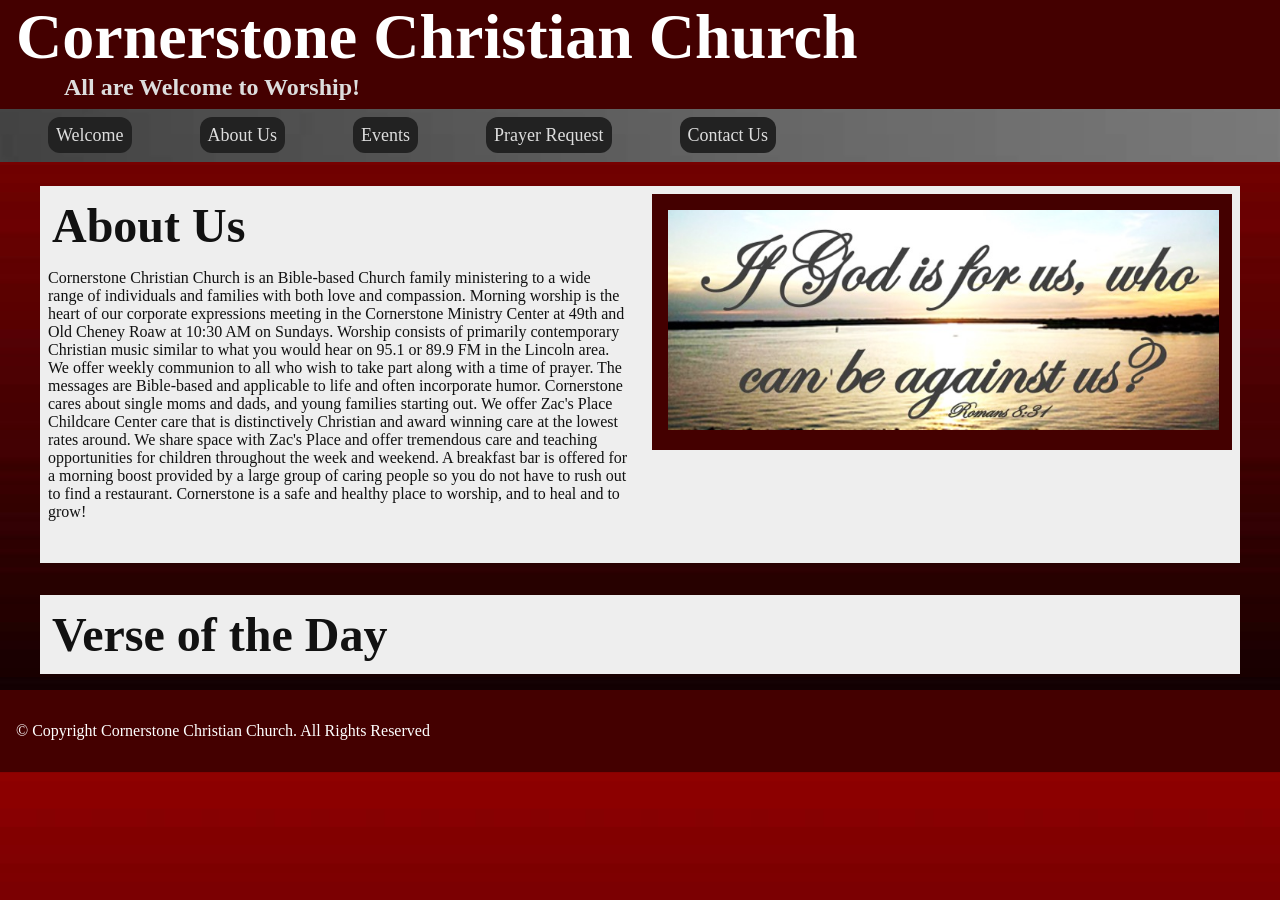
==== about-us.html @ 25699bc8 "about-us: added "About Us" section and created verse image" ====
<!DOCTYPE html>
<html lang="en">
<head>
	<link rel="stylesheet" href="style.css">
	<meta charset="UTF-8">
	<title>Cornerstone Christian Church</title>
	<link rel="icon" type="image/svg+xml" href='data:image/svg+xml,
		<svg xmlns="http://www.w3.org/2000/svg" viewBox="0 0 120 120" stroke="black" fill="none" stroke-width="4" stroke-linecap="round" stroke-linejoin="round">
		<path d="M60 20 L50 45 L70 45 Z" fill="gray"/>
		<rect x="48" y="45" width="24" height="45" fill="white"/>
		<rect x="52" y="45" width="16" height="8" fill="gray"/>
		<rect x="52" y="70" width="16" height="20" fill="gray"/>
		<line x1="70" y1="30" x2="100" y2="20"/>
		<line x1="70" y1="35" x2="100" y2="35"/>
		<line x1="70" y1="40" x2="100" y2="50"/>
		<line x1="50" y1="30" x2="20" y2="20"/>
		<line x1="50" y1="35" x2="20" y2="35"/>
		<line x1="50" y1="40" x2="20" y2="50"/>
		<rect x="40" y="90" width="40" height="8" fill="gray"/>
	</svg>'>
</head>
<header>
	<h1>Cornerstone Christian Church</h1>
	<h3>All are Welcome to Worship!</h3>
	<nav>
		<a href="welcome.html">Welcome</a> 
		<a href="about-us.html">About Us</a> 
		<a href="events.html">Events</a> 
		<a href="prayer-request.html">Prayer Request</a>
		<a href="contact-us.html">Contact Us</a>
	</nav>
</header>
<body>
	<div class="section">
		<div class="right_subsection">
			<img src="romans8-31.jpg">
		</div>
		<h2>About Us</h2>
		<p>Cornerstone Christian Church is an Bible-based Church family ministering to a wide range of individuals and families with both love and compassion. Morning worship is the heart of our corporate expressions meeting in the Cornerstone Ministry Center at 49th and Old Cheney Roaw at 10:30 AM on Sundays. Worship consists of primarily contemporary Christian music similar to what you would hear on 95.1 or 89.9 FM in the Lincoln area. We offer weekly communion to all who wish to take part along with a time of prayer. The messages are Bible-based and applicable to life and often incorporate humor. Cornerstone cares about single moms and dads, and young families starting out. We offer Zac's Place Childcare Center care that is distinctively Christian and award winning care at the lowest rates around. We share space with Zac's Place and offer tremendous care and teaching opportunities for children throughout the week and weekend. A breakfast bar is offered for a morning boost provided by a large group of caring people so you do not have to rush out to find a restaurant. Cornerstone is a safe and healthy place to worship, and to heal and to grow!</p><br>
	</div>
	<div class="section">
		<h2>Verse of the Day</h2>
		<div id="dailyVersesWrapper"></div>
		<script async defer src="https://dailyverses.net/get/verse.js?language=niv"></script>
	</div>
</body>
<footer>
	<p>© Copyright Cornerstone Christian Church. All Rights Reserved</p>
</footer>
</html>
---- style.css ----
header {
	background-color: #440000;
	color: #FFFFFF;
	margin: -16px -8px -8px -8px;
}

nav a {
	font-family: "Times New Roman", Times, serif;
	font-size: 18px;
	font-style: normal;
	text-decoration-line: none;
	background-color: #222222;
	color: #DDDDDD;
	border-radius: 12px;
	margin: 32px;
	padding: 8px;
}

nav {
	padding: 16px;
	background-image: url(GrayGradient.png);
	background-size: 100%;
}

h1 {
	font-size: 64px;
	margin: 16px;
}

h2 {
	font-size: 48px;
	margin: 4px;
}

h3 {
	font-size: 24px;
	color: #DDDDDD;
	margin: -16px 0px 8px 64px;
}

.section {
	font-family: "Times New Roman", Times, serif;
	background-color: #EEEEEE;
	color: #111111;
	margin: 32px;
	padding: 8px;
	overflow: auto;
}

.section * {
	width: 49%;
}

.right_subsection {
	float: right;
	background-color: #440000;
	color: #EEEEEE;
	overflow: auto;
}

.right_subsection * {
	margin: 16px;
	width: 95%;
}

#dailyVersesWrapper {
	font-family: "Lucida Handwriting", cursive;
	font-size: 48px;
	margin-left: 32px;
	width: 200%;
}

#google_maps {
	float: right;
	font-family: "Times New Roman", Times, serif;
	border-radius: 12px;
	padding: 8px;
	width: 35%;
}

#google_maps img {
	margin-bottom: -5px;
	margin-left: 0px;
	height: 7%;
	width: 7%;
}

#google_maps * {
	width: 95%;
	font-size: 36px;
	font-style: normal;
	text-decoration-line: none;
	color: #DDDDDD;
	text-align: center;
	align: center;
}

body {
	background-image: url(RedGradient.jpg);
	background-size: cover;
	color: #ffffff;
}

footer {
	kont-size: 18px;
	background-color: #440000;
	margin: -16px -8px -8px -8px;
	padding: 16px;
}
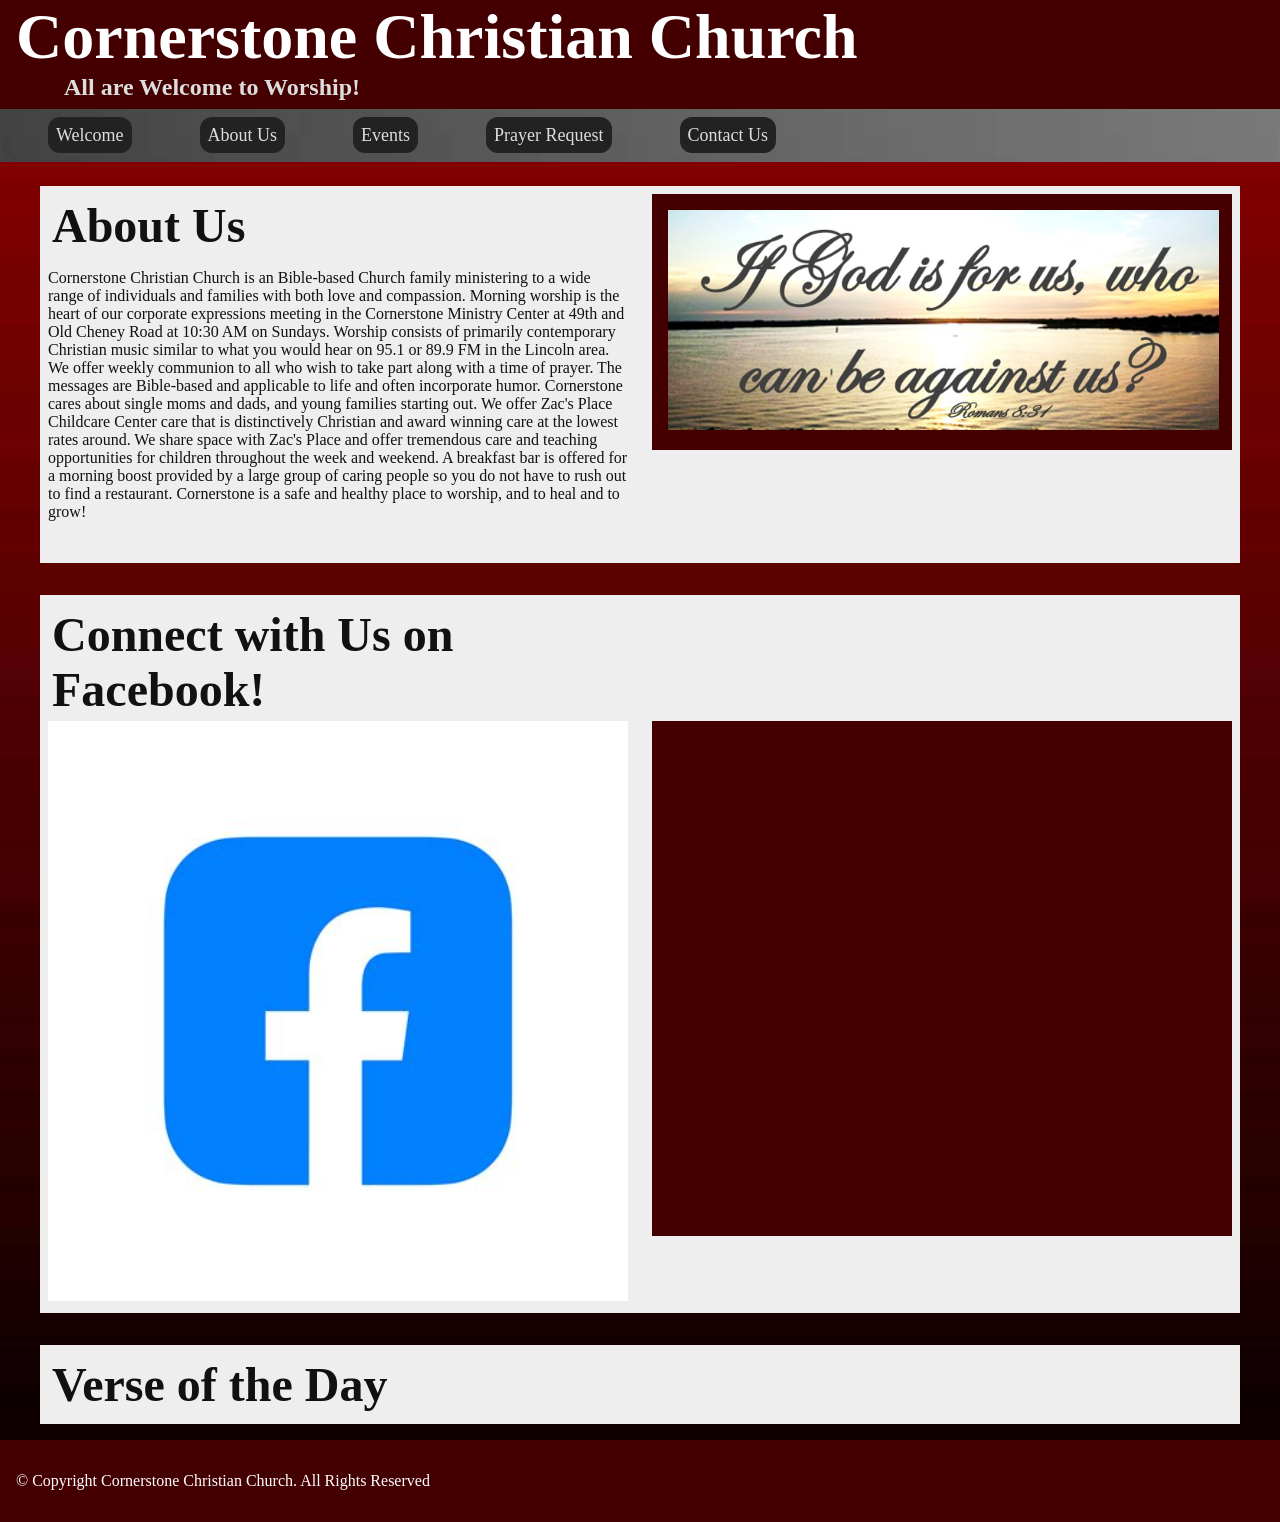
==== commit 22db43b6: "about-us: fixed typo and added Facebook section" ====
--- a/about-us.html
+++ b/about-us.html
@@ -36,7 +36,32 @@
 			<img src="romans8-31.jpg">
 		</div>
 		<h2>About Us</h2>
-		<p>Cornerstone Christian Church is an Bible-based Church family ministering to a wide range of individuals and families with both love and compassion. Morning worship is the heart of our corporate expressions meeting in the Cornerstone Ministry Center at 49th and Old Cheney Roaw at 10:30 AM on Sundays. Worship consists of primarily contemporary Christian music similar to what you would hear on 95.1 or 89.9 FM in the Lincoln area. We offer weekly communion to all who wish to take part along with a time of prayer. The messages are Bible-based and applicable to life and often incorporate humor. Cornerstone cares about single moms and dads, and young families starting out. We offer Zac's Place Childcare Center care that is distinctively Christian and award winning care at the lowest rates around. We share space with Zac's Place and offer tremendous care and teaching opportunities for children throughout the week and weekend. A breakfast bar is offered for a morning boost provided by a large group of caring people so you do not have to rush out to find a restaurant. Cornerstone is a safe and healthy place to worship, and to heal and to grow!</p><br>
+		<p>Cornerstone Christian Church is an Bible-based Church family ministering to a wide range of individuals and families with both love and compassion. Morning worship is the heart of our corporate expressions meeting in the Cornerstone Ministry Center at 49th and Old Cheney Road at 10:30 AM on Sundays. Worship consists of primarily contemporary Christian music similar to what you would hear on 95.1 or 89.9 FM in the Lincoln area. We offer weekly communion to all who wish to take part along with a time of prayer. The messages are Bible-based and applicable to life and often incorporate humor. Cornerstone cares about single moms and dads, and young families starting out. We offer Zac's Place Childcare Center care that is distinctively Christian and award winning care at the lowest rates around. We share space with Zac's Place and offer tremendous care and teaching opportunities for children throughout the week and weekend. A breakfast bar is offered for a morning boost provided by a large group of caring people so you do not have to rush out to find a restaurant. Cornerstone is a safe and healthy place to worship, and to heal and to grow!</p><br>
+	</div>
+	<div class="section">
+		<h2>Connect with Us on Facebook!</h2>
+		<div class="right_subsection">
+			<iframe src="https://www.facebook.com/plugins/post.php?href=https%3A%2F%2Fwww.facebook.com%2Fphoto%2F%3Ffbid%3D10218286902671860%26set%3Dgm.10158079869233662&show_text=false&width=500" width="500" height="479" style="border:none;overflow:hidden" scrolling="no" frameborder="0" allowfullscreen="true" allow="autoplay; clipboard-write; encrypted-media; picture-in-picture; web-share"></iframe>
+		</div>
+		<a href="https://www.facebook.com/share/g/1Kt5j4H2Xn">
+			<img src="facebook.jpg">
+		</a>
+		<div id="fb-root"></div>
+
+		<script async defer crossorigin="anonymous"
+		  src="https://connect.facebook.net/en_US/sdk.js#xfbml=1&version=v24.0">
+		</script>
+
+		<div class="fb-page"
+		  data-href="https://www.facebook.com/groups/2326233661"
+		  data-tabs="events"
+		  data-width="500"
+		  data-height="700"
+		  data-small-header="true"
+		  data-adapt-container-width="true"
+		  data-hide-cover="false"
+		  data-show-facepile="false">
+		</div>
 	</div>
 	<div class="section">
 		<h2>Verse of the Day</h2>
--- a/style.css
+++ b/style.css
@@ -55,12 +55,19 @@
 	float: right;
 	background-color: #440000;
 	color: #EEEEEE;
+	align-items: center;
 	overflow: auto;
 }
 
 .right_subsection * {
 	margin: 16px;
 	width: 95%;
+	overflow: auto;
+	align-items: center;
+}
+
+#facebook_img {
+	width: 10%;
 }
 
 #dailyVersesWrapper {
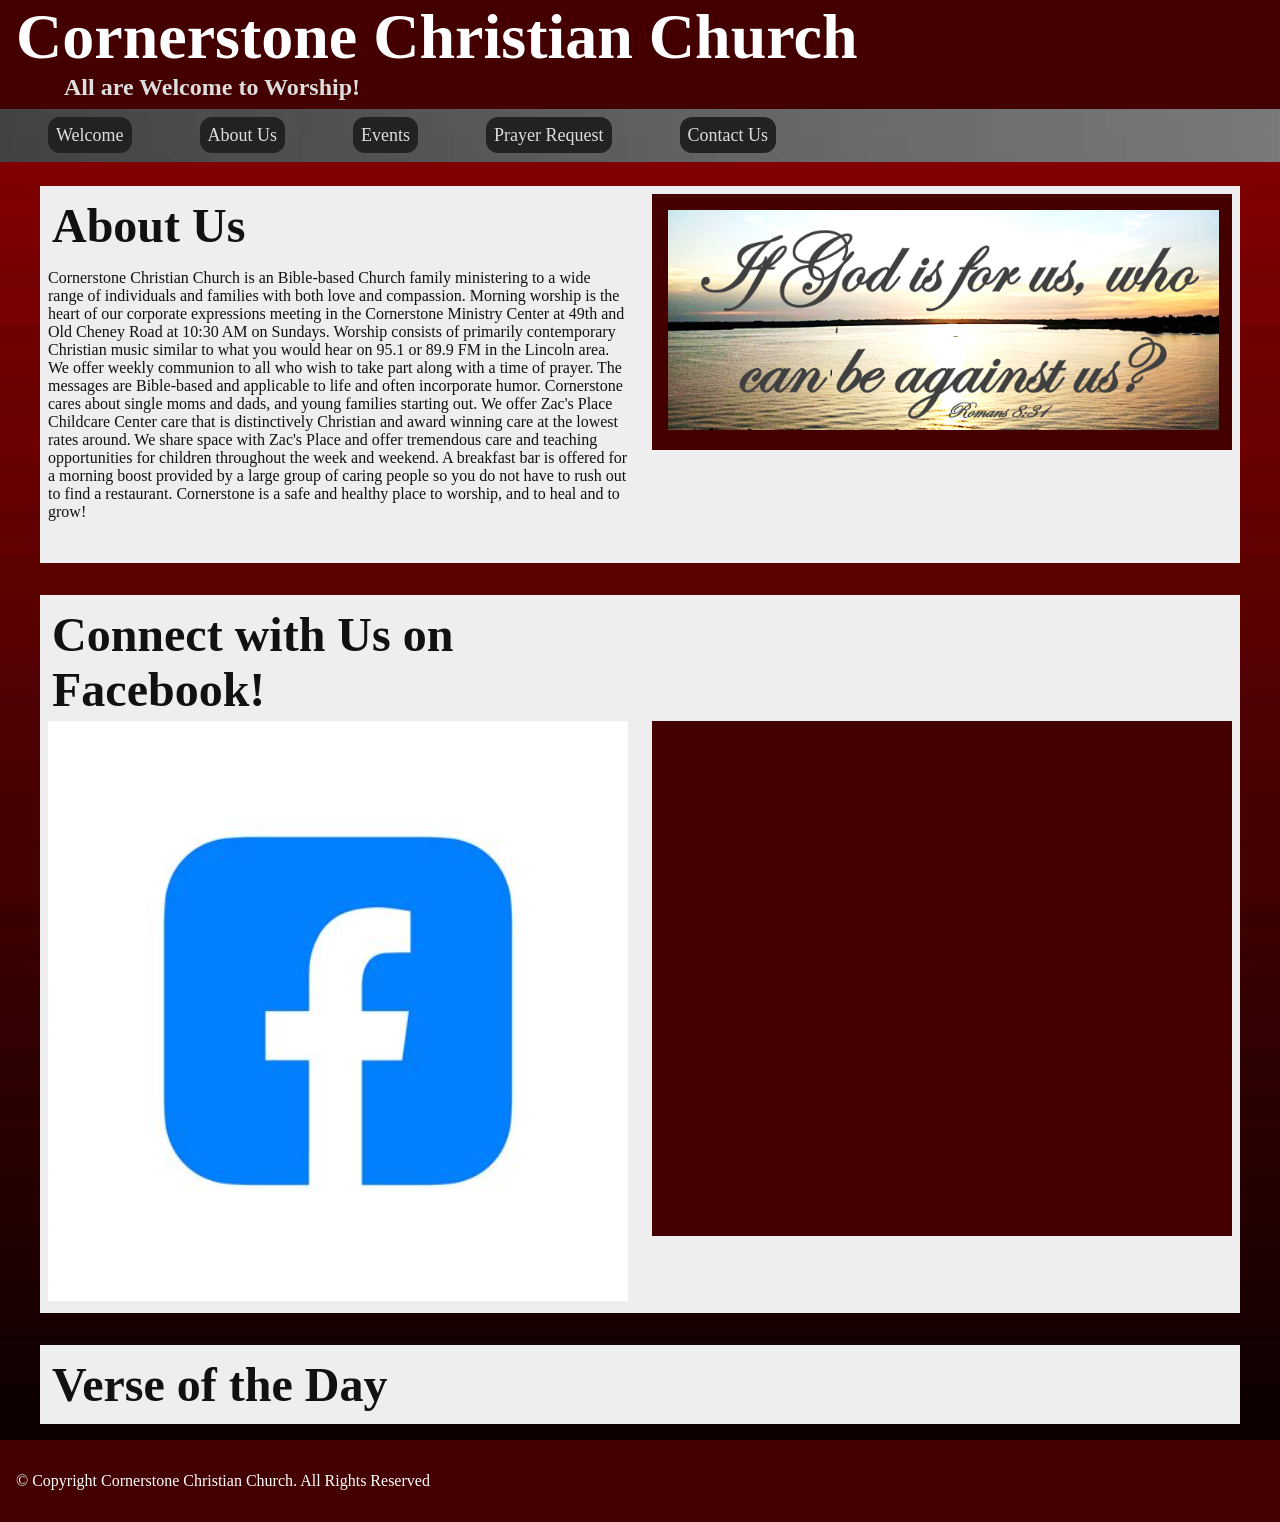
==== commit 684d9058: "about-us: removed vestigal Facebook embed" ====
--- a/about-us.html
+++ b/about-us.html
@@ -46,22 +46,6 @@
 		<a href="https://www.facebook.com/share/g/1Kt5j4H2Xn">
 			<img src="facebook.jpg">
 		</a>
-		<div id="fb-root"></div>
-
-		<script async defer crossorigin="anonymous"
-		  src="https://connect.facebook.net/en_US/sdk.js#xfbml=1&version=v24.0">
-		</script>
-
-		<div class="fb-page"
-		  data-href="https://www.facebook.com/groups/2326233661"
-		  data-tabs="events"
-		  data-width="500"
-		  data-height="700"
-		  data-small-header="true"
-		  data-adapt-container-width="true"
-		  data-hide-cover="false"
-		  data-show-facepile="false">
-		</div>
 	</div>
 	<div class="section">
 		<h2>Verse of the Day</h2>
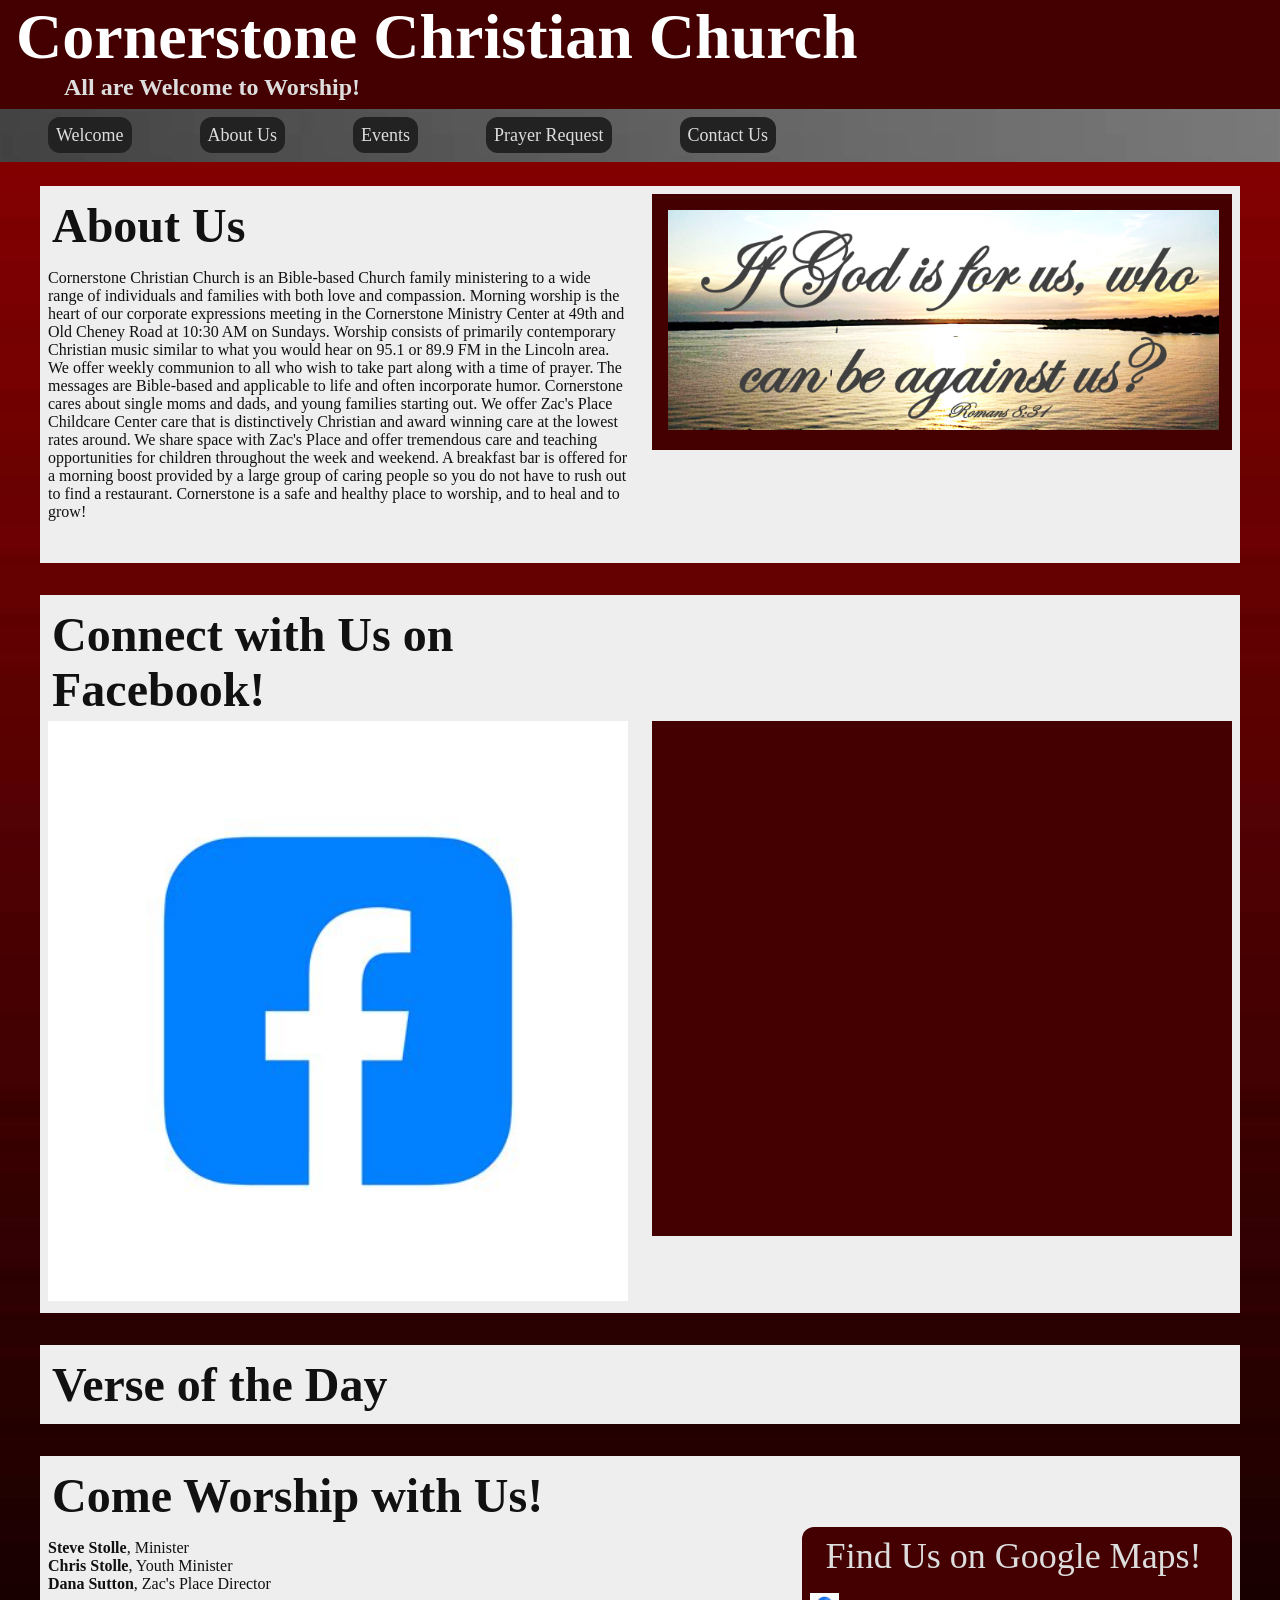
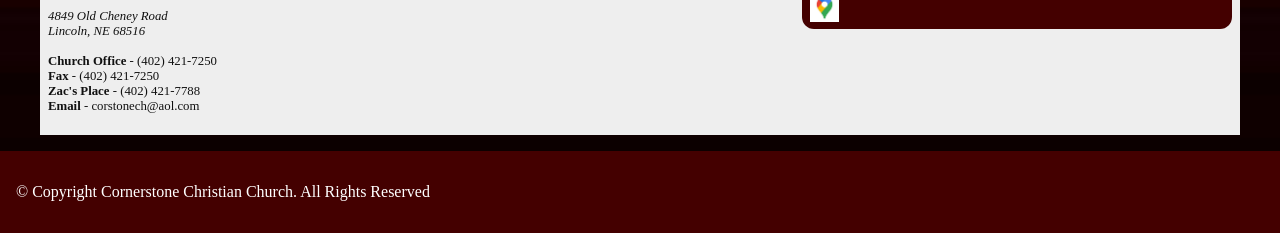
==== commit 80c7b162: "about-us: added contact section at the bottom" ====
--- a/about-us.html
+++ b/about-us.html
@@ -38,6 +38,7 @@
 		<h2>About Us</h2>
 		<p>Cornerstone Christian Church is an Bible-based Church family ministering to a wide range of individuals and families with both love and compassion. Morning worship is the heart of our corporate expressions meeting in the Cornerstone Ministry Center at 49th and Old Cheney Road at 10:30 AM on Sundays. Worship consists of primarily contemporary Christian music similar to what you would hear on 95.1 or 89.9 FM in the Lincoln area. We offer weekly communion to all who wish to take part along with a time of prayer. The messages are Bible-based and applicable to life and often incorporate humor. Cornerstone cares about single moms and dads, and young families starting out. We offer Zac's Place Childcare Center care that is distinctively Christian and award winning care at the lowest rates around. We share space with Zac's Place and offer tremendous care and teaching opportunities for children throughout the week and weekend. A breakfast bar is offered for a morning boost provided by a large group of caring people so you do not have to rush out to find a restaurant. Cornerstone is a safe and healthy place to worship, and to heal and to grow!</p><br>
 	</div>
+
 	<div class="section">
 		<h2>Connect with Us on Facebook!</h2>
 		<div class="right_subsection">
@@ -52,6 +53,28 @@
 		<div id="dailyVersesWrapper"></div>
 		<script async defer src="https://dailyverses.net/get/verse.js?language=niv"></script>
 	</div>
+
+	<div class="section">
+		<h2>Come Worship with Us!</h2>
+		<div id="google_maps" class="right_subsection">
+			<a href="https://www.google.com/maps?q=4849+Old+cheney+Rd.,Lincoln,NE&hl=en&geocode=+&hnear=4849+Old+cheney+Rd.,Lincoln,NE+68516&t=v&z=17">Find Us on Google Maps!</a>
+			<img src="google_maps.jpg">
+		</div>
+		<p>
+		<b>Steve Stolle</b>, Minister<br>
+		<b>Chris Stolle</b>, Youth Minister<br>
+		<b>Dana Sutton</b>, Zac's Place Director<br>
+		</p>
+		<p style="font-size:80%">
+		<i>4849 Old Cheney Road</i><br>
+		<i>Lincoln, NE 68516</i><br><br>
+		<b>Church Office</b> - (402) 421-7250<br>
+		<b>Fax</b> - (402) 421-7250<br>
+		<b>Zac's Place</b> - (402) 421-7788<br>
+		<b>Email</b> - corstonech@aol.com<br>
+		</p>
+	</div>
+
 </body>
 <footer>
 	<p>© Copyright Cornerstone Christian Church. All Rights Reserved</p>
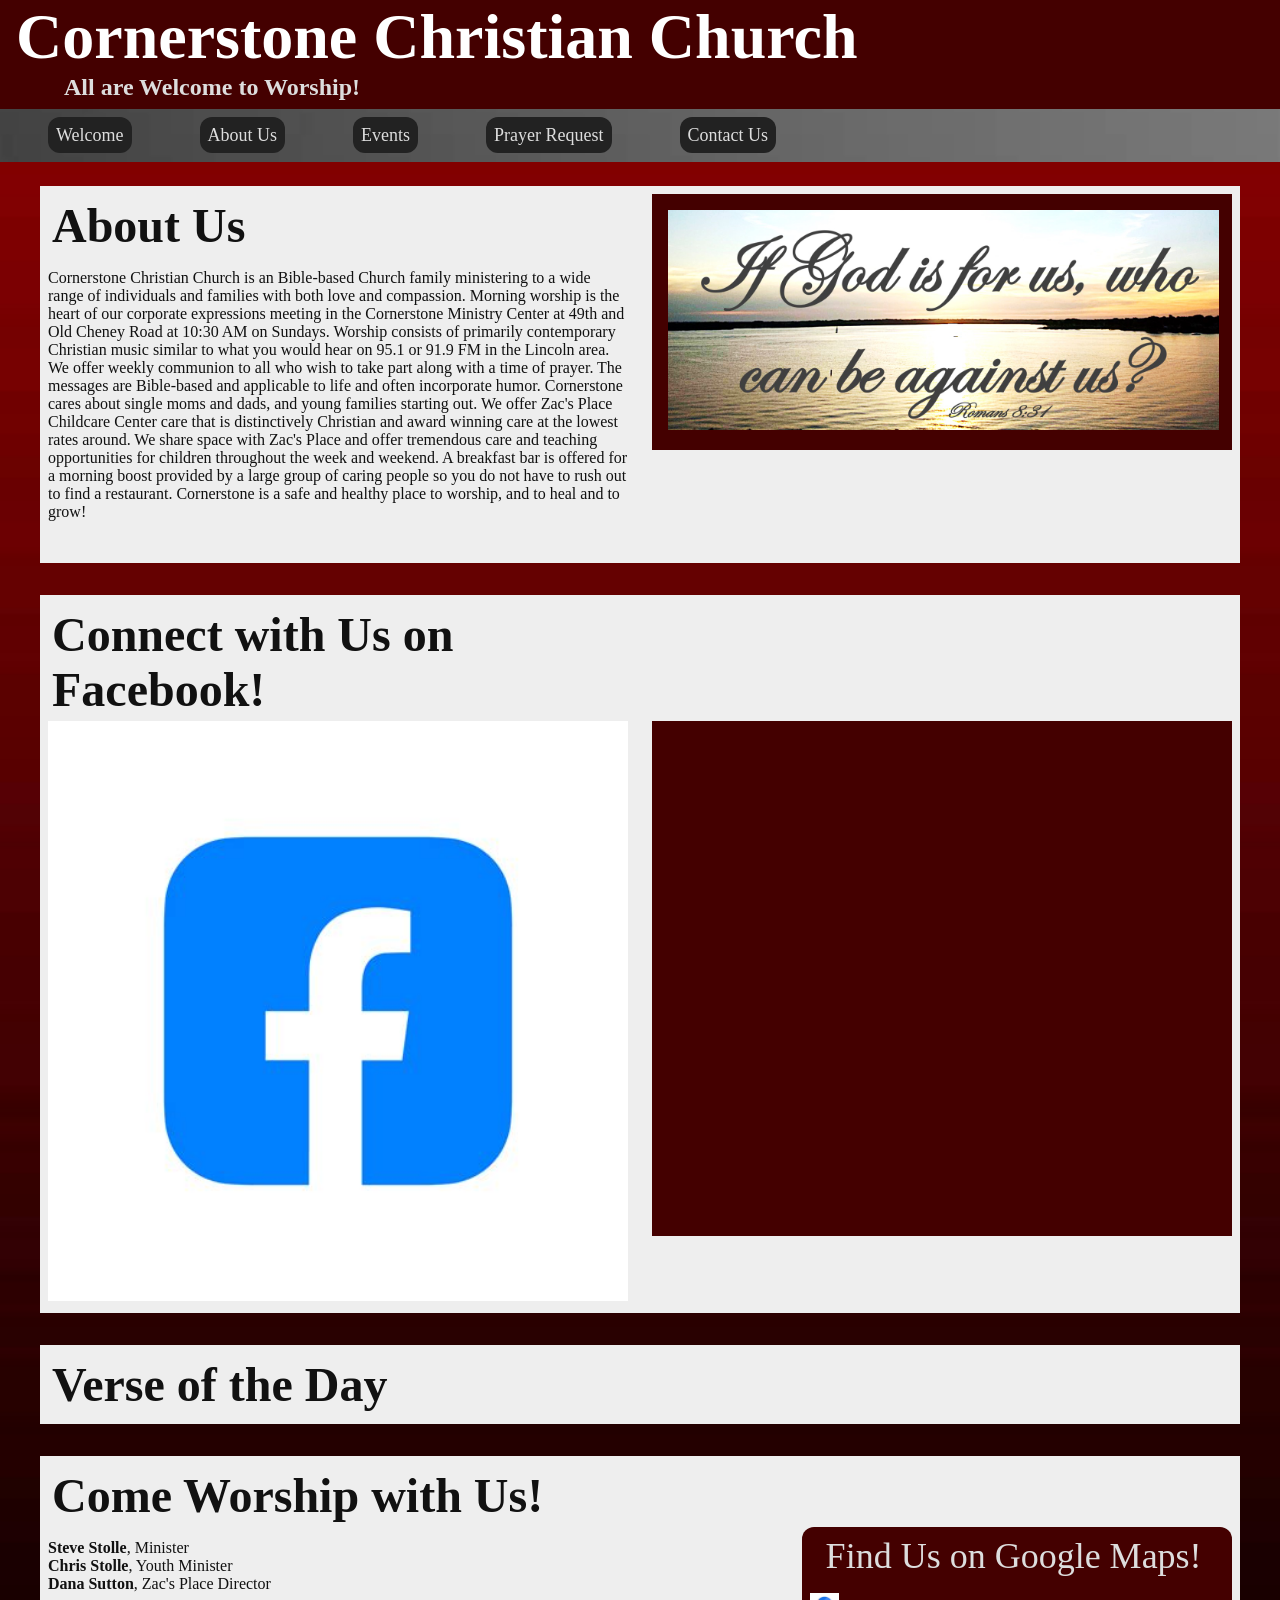
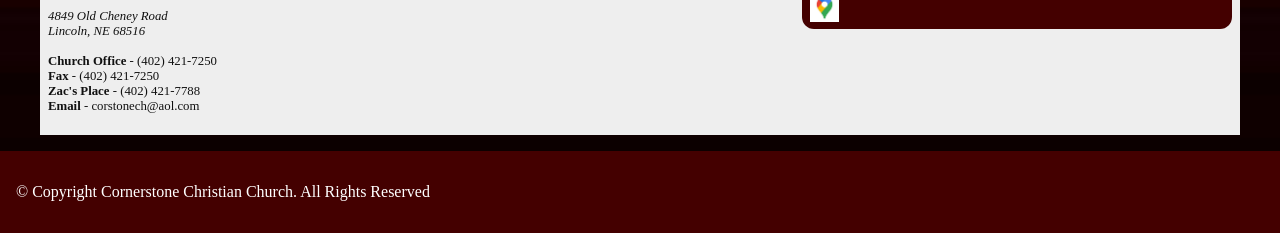
==== commit 77cc02e1: "about-us: fixed wrong radio station" ====
--- a/about-us.html
+++ b/about-us.html
@@ -36,7 +36,7 @@
 			<img src="romans8-31.jpg">
 		</div>
 		<h2>About Us</h2>
-		<p>Cornerstone Christian Church is an Bible-based Church family ministering to a wide range of individuals and families with both love and compassion. Morning worship is the heart of our corporate expressions meeting in the Cornerstone Ministry Center at 49th and Old Cheney Road at 10:30 AM on Sundays. Worship consists of primarily contemporary Christian music similar to what you would hear on 95.1 or 89.9 FM in the Lincoln area. We offer weekly communion to all who wish to take part along with a time of prayer. The messages are Bible-based and applicable to life and often incorporate humor. Cornerstone cares about single moms and dads, and young families starting out. We offer Zac's Place Childcare Center care that is distinctively Christian and award winning care at the lowest rates around. We share space with Zac's Place and offer tremendous care and teaching opportunities for children throughout the week and weekend. A breakfast bar is offered for a morning boost provided by a large group of caring people so you do not have to rush out to find a restaurant. Cornerstone is a safe and healthy place to worship, and to heal and to grow!</p><br>
+		<p>Cornerstone Christian Church is an Bible-based Church family ministering to a wide range of individuals and families with both love and compassion. Morning worship is the heart of our corporate expressions meeting in the Cornerstone Ministry Center at 49th and Old Cheney Road at 10:30 AM on Sundays. Worship consists of primarily contemporary Christian music similar to what you would hear on 95.1 or 91.9 FM in the Lincoln area. We offer weekly communion to all who wish to take part along with a time of prayer. The messages are Bible-based and applicable to life and often incorporate humor. Cornerstone cares about single moms and dads, and young families starting out. We offer Zac's Place Childcare Center care that is distinctively Christian and award winning care at the lowest rates around. We share space with Zac's Place and offer tremendous care and teaching opportunities for children throughout the week and weekend. A breakfast bar is offered for a morning boost provided by a large group of caring people so you do not have to rush out to find a restaurant. Cornerstone is a safe and healthy place to worship, and to heal and to grow!</p><br>
 	</div>
 
 	<div class="section">
--- a/style.css
+++ b/style.css
@@ -102,6 +102,46 @@
 	align: center;
 }
 
+h4 {
+	font-size: 24px;
+}
+
+input[type=text], select, textarea {
+  width: 100%;
+  padding: 12px;
+  border: 1px solid #ccc;
+  margin-top: 6px;
+  margin-bottom: 16px;
+  resize: vertical;
+}
+
+.section label,
+.section input[type="radio"] {
+    width: auto;
+    display: inline-block;
+}
+
+.section label {
+    margin-left: 6px;
+}
+
+.section input[type="radio"] {
+    margin-right: 2px;
+    vertical-align: middle;
+}
+
+input[type=submit] {
+  background-color: #04AA6D;
+  color: white;
+  padding: 12px 20px;
+  border: none;
+  cursor: pointer;
+}
+
+input[type=submit]:hover {
+  background-color: #45a049;
+}
+
 body {
 	background-image: url(RedGradient.jpg);
 	background-size: cover;
